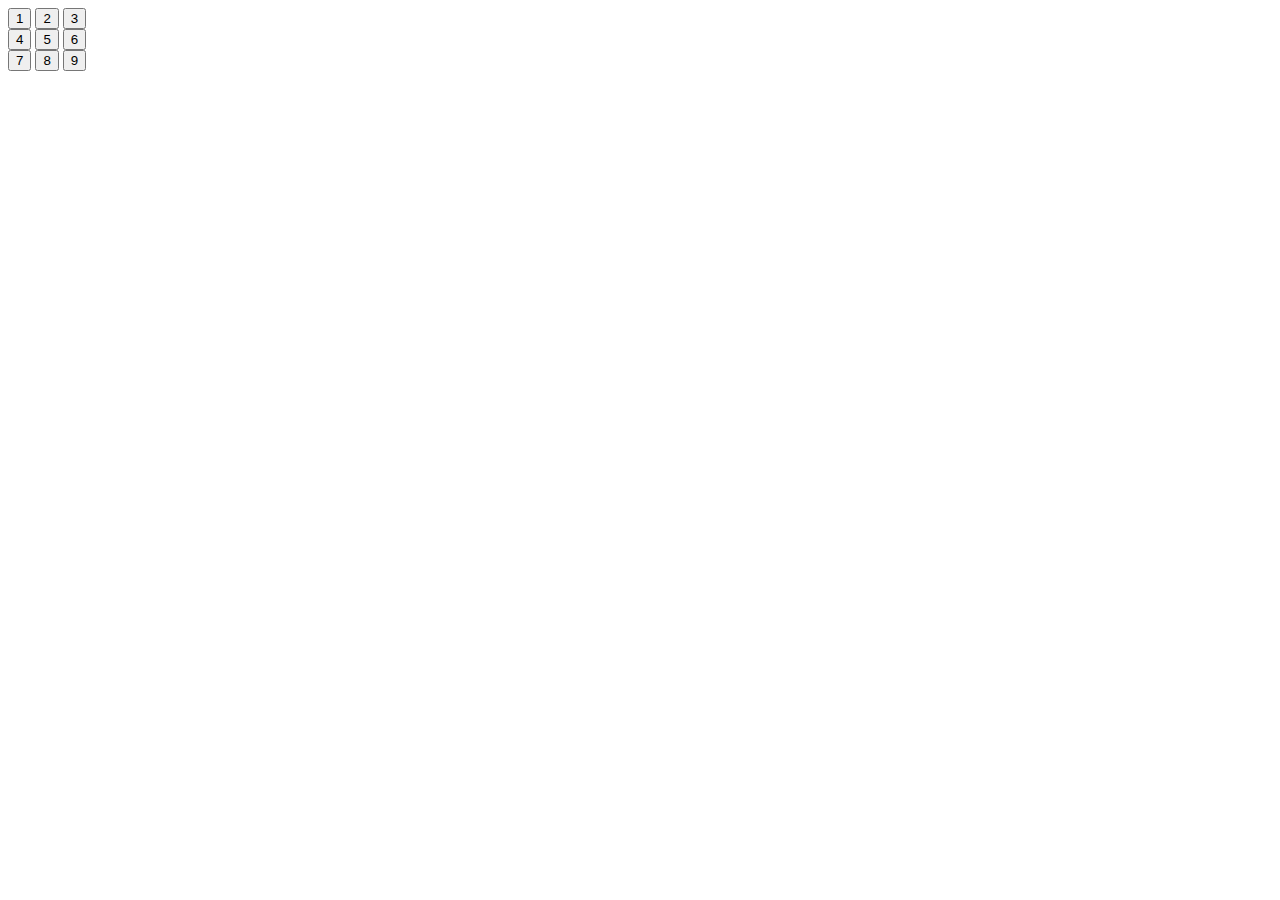
==== Buttons Container/index.html @ 34fe5608 "initial" ====
<!DOCTYPE html>
<html lang="en">

<head>
    <meta charset="UTF-8">
    <meta http-equiv="X-UA-Compatible" content="IE=edge">
    <meta name="viewport" content="width=device-width, initial-scale=1.0">
    <title>Buttons Container</title>
    <link rel="stylesheet" href="buttonsGrid.css">
</head>

<body>
    <div id="btns">
     <div>
         <button id="btn1" class="btn">1</button>
         <button id="btn2" class="btn">2</button>
         <button id="btn3" class="btn">3</button>
     </div>
     <div>
         <button id="btn4" class="btn">4</button>
         <button id="btn5" class="btn">5</button>
         <button id="btn6" class="btn">6</button>
     </div>
     <div>
         <button id="btn7" class="btn">7</button>
         <button id="btn7" class="btn">8</button>
         <button id="btn7" class="btn">9</button>
     </div>
    </div>
    <script src="/Buttons Container/buttonsGrid.js"></script>
</body>

</html>
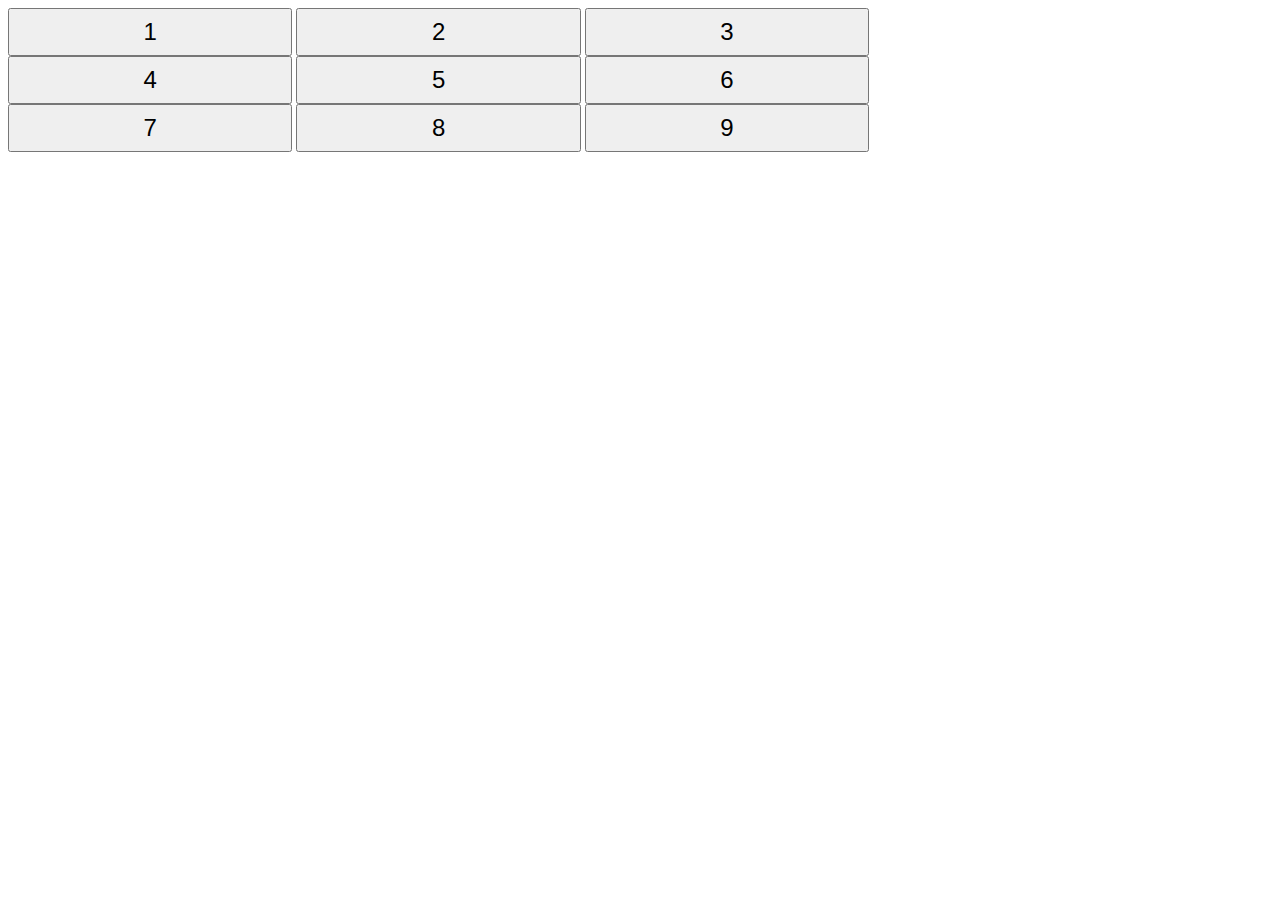
==== commit c922a355: "update" ====
--- a/Buttons Container/index.html
+++ b/Buttons Container/index.html
@@ -10,22 +10,16 @@
 </head>
 
 <body>
-    <div id="btns">
-     <div>
+    <div id="btns" class="buttoncontainer">
          <button id="btn1" class="btn">1</button>
          <button id="btn2" class="btn">2</button>
          <button id="btn3" class="btn">3</button>
-     </div>
-     <div>
          <button id="btn4" class="btn">4</button>
          <button id="btn5" class="btn">5</button>
          <button id="btn6" class="btn">6</button>
-     </div>
-     <div>
          <button id="btn7" class="btn">7</button>
-         <button id="btn7" class="btn">8</button>
-         <button id="btn7" class="btn">9</button>
-     </div>
+         <button id="btn8" class="btn">8</button>
+         <button id="btn9" class="btn">9</button>
     </div>
     <script src="/Buttons Container/buttonsGrid.js"></script>
 </body>
--- a/Buttons Container/buttonsGrid.css
+++ b/Buttons Container/buttonsGrid.css
@@ -0,0 +1,9 @@
+.buttoncontainer {
+    width: 75%;
+}
+
+ .buttoncontainer >.btn {
+    width: 30%;
+    height: 48px;
+    font-size: 24px;
+}